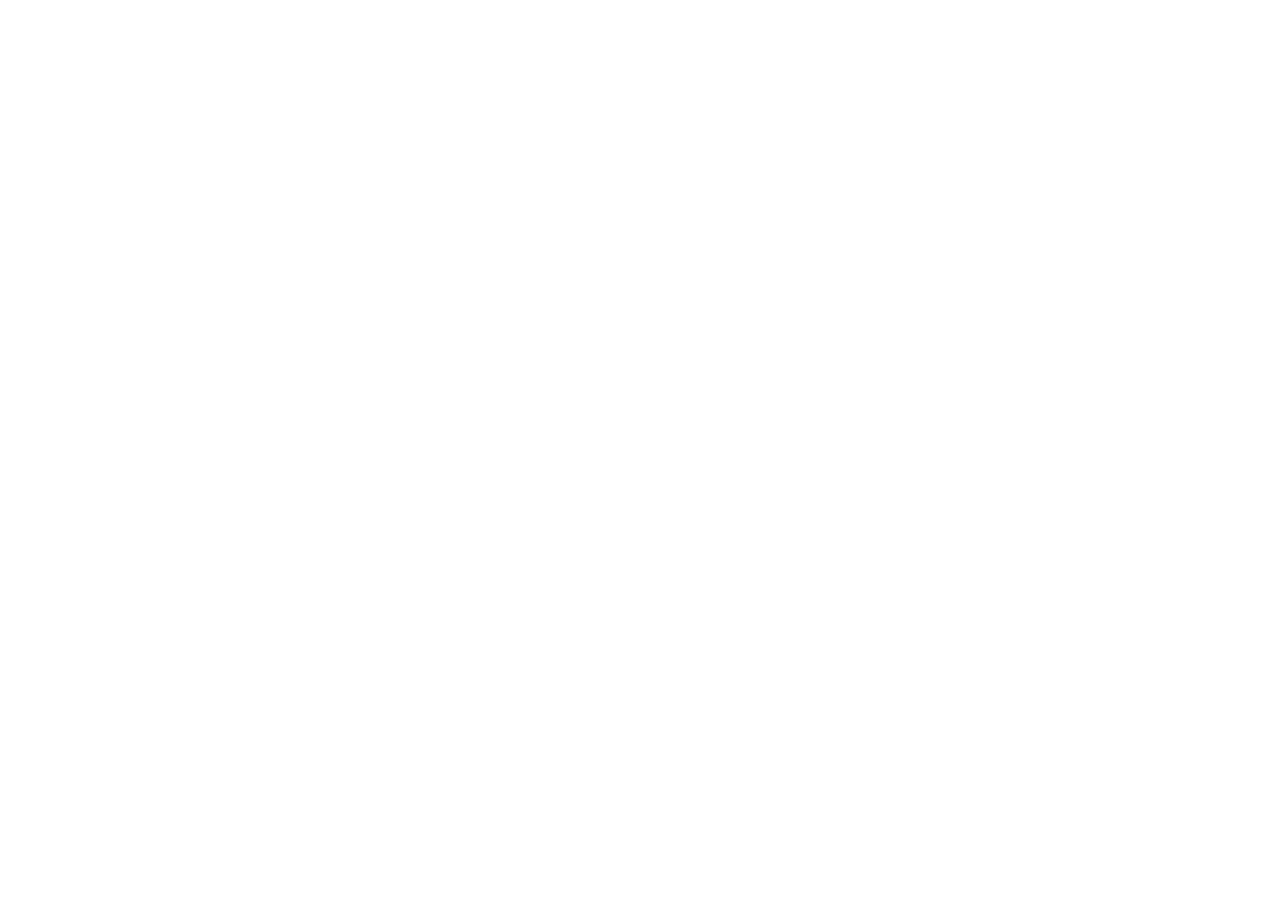
==== index.html @ 328430df "added initial files and added skeleton code for HTML pages" ====
<!DOCTYPE html>
<html lang="en">

<head>
    <meta charset="UTF-8">
    <meta http-equiv="X-UA-Compatible" content="IE=edge">
    <meta name="viewport" content="width=device-width, initial-scale=1.0">
    <title>2022 F1 Fantasy Home Page</title>
    <link href="https://cdn.jsdelivr.net/npm/bootstrap@5.1.3/dist/css/bootstrap.min.css" rel="stylesheet"
        integrity="sha384-1BmE4kWBq78iYhFldvKuhfTAU6auU8tT94WrHftjDbrCEXSU1oBoqyl2QvZ6jIW3" crossorigin="anonymous">
    <link rel="stylesheet" href="./assets/css/style.csss">
</head>

<body>









    <!-- scripts for Bootstrap related JS and custom JS -->
    <script src="https://cdn.jsdelivr.net/npm/@popperjs/core@2.10.2/dist/umd/popper.min.js"
        integrity="sha384-7+zCNj/IqJ95wo16oMtfsKbZ9ccEh31eOz1HGyDuCQ6wgnyJNSYdrPa03rtR1zdB"
        crossorigin="anonymous"></script>
    <script src="https://cdn.jsdelivr.net/npm/bootstrap@5.1.3/dist/js/bootstrap.min.js"
        integrity="sha384-QJHtvGhmr9XOIpI6YVutG+2QOK9T+ZnN4kzFN1RtK3zEFEIsxhlmWl5/YESvpZ13"
        crossorigin="anonymous"></script>
    <script src="./assets/js/script.js"></script>
</body>

</html>
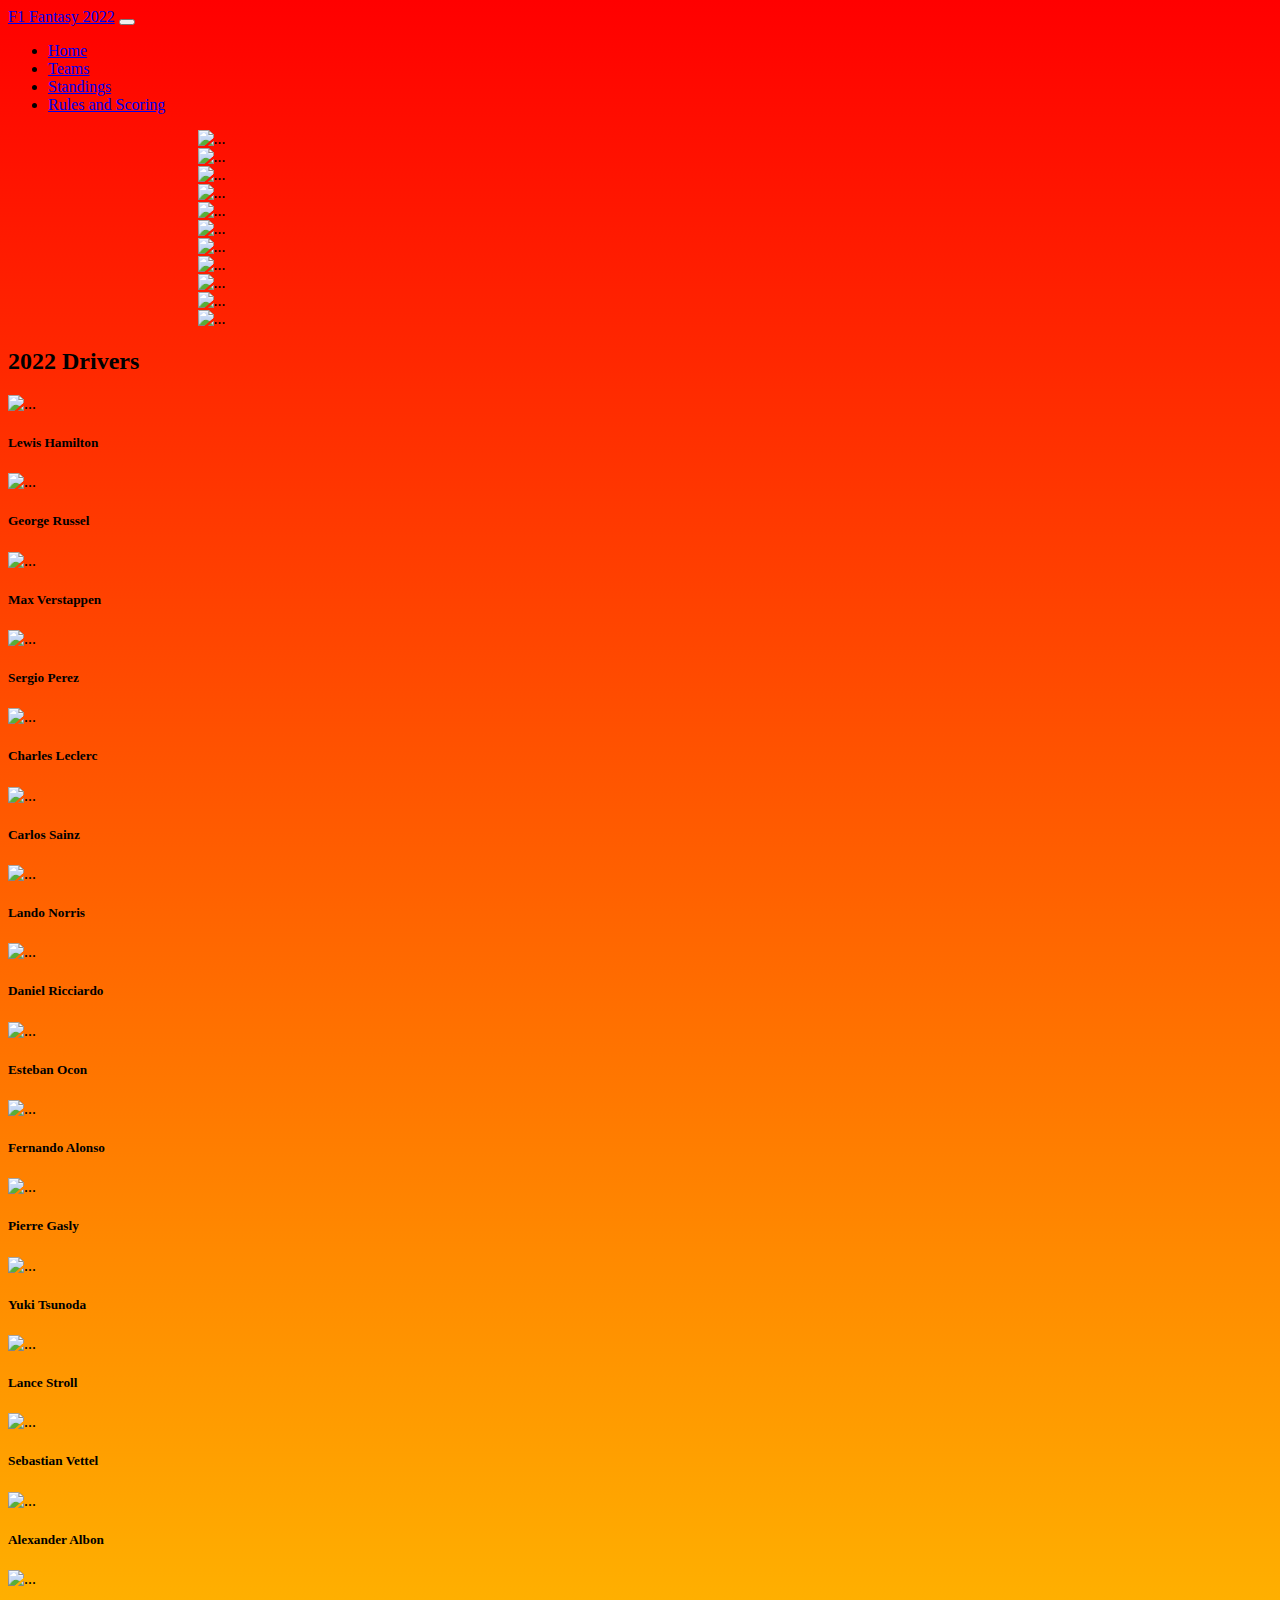
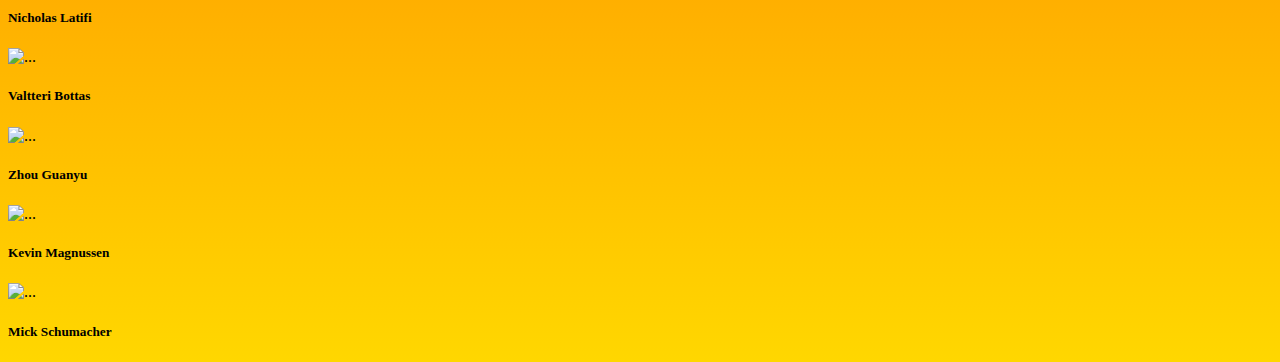
==== commit 444a8162: "added content to teams.html" ====
--- a/index.html
+++ b/index.html
@@ -8,13 +8,278 @@
     <title>2022 F1 Fantasy Home Page</title>
     <link href="https://cdn.jsdelivr.net/npm/bootstrap@5.1.3/dist/css/bootstrap.min.css" rel="stylesheet"
         integrity="sha384-1BmE4kWBq78iYhFldvKuhfTAU6auU8tT94WrHftjDbrCEXSU1oBoqyl2QvZ6jIW3" crossorigin="anonymous">
-    <link rel="stylesheet" href="./assets/css/style.csss">
+    <link rel="stylesheet" href="./assets/css/style.css">
 </head>
 
-<body>
-
-
-
+<body class="home">
+
+    <!-- nav bar -->
+    <nav class="navbar navbar-expand-lg navbar-dark bg-danger sticky-top">
+        <div class="container-fluid">
+            <a class="navbar-brand fs-2" href="#">F1 Fantasy 2022</a>
+            <button class="navbar-toggler" type="button" data-bs-toggle="collapse" data-bs-target="#navbarNav"
+                aria-controls="navbarNav" aria-expanded="false" aria-label="Toggle navigation">
+                <span class="navbar-toggler-icon"></span>
+            </button>
+            <div class="collapse navbar-collapse" id="navbarNav">
+                <ul class="navbar-nav">
+                    <li class="nav-item">
+                        <a class="nav-link active fs-4" aria-current="page" href="./index.html">Home</a>
+                    </li>
+                    <li class="nav-item">
+                        <a class="nav-link fs-4" href="./teams.html">Teams</a>
+                    </li>
+                    <li class="nav-item">
+                        <a class="nav-link fs-4" href="./standings.html">Standings</a>
+                    </li>
+                    <li class="nav-item">
+                        <a class="nav-link fs-4" href="./rules.html">Rules and Scoring</a>
+                    </li>
+                </ul>
+            </div>
+        </div>
+    </nav>
+
+    <!-- Carousel of every team and driver -->
+    <div class="imagesCarousel border border-dark border-5 my-5">
+        <div id="carouselExampleSlidesOnly" class="carousel slide" data-bs-ride="carousel">
+            <div class="carousel-inner">
+                <div class="carousel-item active" data-bs-interval="5000">
+                    <img src="./assets/images/allTeams.jpeg" class="d-block w-100" alt="...">
+                </div>
+                <div class="carousel-item" data-bs-interval="5000">
+                    <img src="./assets/images/alfaRomeo.jpeg" class="d-block w-100" alt="...">
+                </div>
+                <div class="carousel-item" data-bs-interval="5000">
+                    <img src="./assets/images/alpine.jpeg" class="d-block w-100" alt="...">
+                </div>
+                <div class="carousel-item" data-bs-interval="5000">
+                    <img src="./assets/images/aston.jpeg" class="d-block w-100" alt="...">
+                </div>
+                <div class="carousel-item" data-bs-interval="5000">
+                    <img src="./assets/images/haas.jpeg" class="d-block w-100" alt="...">
+                </div>
+                <div class="carousel-item" data-bs-interval="5000">
+                    <img src="./assets/images/maclaren.jpeg" class="d-block w-100" alt="...">
+                </div>
+                <div class="carousel-item" data-bs-interval="5000">
+                    <img src="./assets/images/merc.jpeg" class="d-block w-100" alt="...">
+                </div>
+                <div class="carousel-item" data-bs-interval="5000">
+                    <img src="./assets/images/rari.jpeg" class="d-block w-100" alt="...">
+                </div>
+                <div class="carousel-item" data-bs-interval="5000">
+                    <img src="./assets/images/RB.jpeg" class="d-block w-100" alt="...">
+                </div>
+                <div class="carousel-item" data-bs-interval="5000">
+                    <img src="./assets/images/tauri.jpeg" class="d-block w-100" alt="...">
+                </div>
+                <div class="carousel-item" data-bs-interval="5000">
+                    <img src="./assets/images/williams.jpeg" class="d-block w-100" alt="...">
+                </div>
+            </div>
+        </div>
+    </div>
+
+    <div class="container driversLineup ">
+
+        <h2 class="text-center fs-1">2022 Drivers</h2>
+        <div class="row my-3">
+            <div class="col-3">
+                <div class="card-transparent" style="width: 18rem;">
+                    <img src="https://www.formula1.com/content/dam/fom-website/drivers/L/LEWHAM01_Lewis_Hamilton/lewham01.png.transform/2col-retina/image.png"
+                        class="card-img-top" alt="...">
+                    <div class="card-body">
+                        <h5 class="card-title text-center">Lewis Hamilton</h5>
+                    </div>
+                </div>
+            </div>
+            <div class="col-3">
+                <div class="card-transparent" style="width: 18rem;">
+                    <img src="https://www.formula1.com/content/dam/fom-website/drivers/G/GEORUS01_George_Russell/georus01.png.transform/2col-retina/image.png"
+                        class="card-img-top" alt="...">
+                    <div class="card-body">
+                        <h5 class="card-title text-center">George Russel</h5>
+                    </div>
+                </div>
+            </div>
+            <div class="col-3">
+                <div class="card-transparent" style="width: 18rem;">
+                    <img src="https://www.formula1.com/content/dam/fom-website/drivers/M/MAXVER01_Max_Verstappen/maxver01.png.transform/2col-retina/image.png"
+                        class="card-img-top" alt="...">
+                    <div class="card-body">
+                        <h5 class="card-title text-center">Max Verstappen</h5>
+                    </div>
+                </div>
+            </div>
+            <div class="col-3">
+                <div class="card-transparent" style="width: 18rem;">
+                    <img src="https://www.formula1.com/content/dam/fom-website/drivers/S/SERPER01_Sergio_Perez/serper01.png.transform/2col-retina/image.png"
+                        class="card-img-top" alt="...">
+                    <div class="card-body">
+                        <h5 class="card-title text-center">Sergio Perez</h5>
+                    </div>
+                </div>
+            </div>
+        </div>
+
+        <div class="row my-3">
+            <div class="col-3">
+                <div class="card-transparent" style="width: 18rem;">
+                    <img src="https://www.formula1.com/content/dam/fom-website/drivers/C/CHALEC01_Charles_Leclerc/chalec01.png.transform/2col-retina/image.png"
+                        class="card-img-top" alt="...">
+                    <div class="card-body">
+                        <h5 class="card-title text-center">Charles Leclerc</h5>
+                    </div>
+                </div>
+            </div>
+            <div class="col-3">
+                <div class="card-transparent" style="width: 18rem;">
+                    <img src="https://www.formula1.com/content/dam/fom-website/drivers/C/CARSAI01_Carlos_Sainz/carsai01.png.transform/2col-retina/image.png"
+                        class="card-img-top" alt="...">
+                    <div class="card-body">
+                        <h5 class="card-title text-center">Carlos Sainz</h5>
+                    </div>
+                </div>
+            </div>
+            <div class="col-3">
+                <div class="card-transparent" style="width: 18rem;">
+                    <img src="https://www.formula1.com/content/dam/fom-website/drivers/L/LANNOR01_Lando_Norris/lannor01.png.transform/2col-retina/image.png"
+                        class="card-img-top" alt="...">
+                    <div class="card-body">
+                        <h5 class="card-title text-center">Lando Norris</h5>
+                    </div>
+                </div>
+            </div>
+            <div class="col-3">
+                <div class="card-transparent" style="width: 18rem;">
+                    <img src="https://www.formula1.com/content/dam/fom-website/drivers/D/DANRIC01_Daniel_Ricciardo/danric01.png.transform/2col-retina/image.png"
+                        class="card-img-top" alt="...">
+                    <div class="card-body">
+                        <h5 class="card-title text-center">Daniel Ricciardo</h5>
+                    </div>
+                </div>
+            </div>
+        </div>
+
+        <div class="row my-3">
+            <div class="col-3">
+                <div class="card-transparent" style="width: 18rem;">
+                    <img src="https://www.formula1.com/content/dam/fom-website/drivers/E/ESTOCO01_Esteban_Ocon/estoco01.png.transform/2col-retina/image.png"
+                        class="card-img-top" alt="...">
+                    <div class="card-body">
+                        <h5 class="card-title text-center">Esteban Ocon</h5>
+                    </div>
+                </div>
+            </div>
+            <div class="col-3">
+                <div class="card-transparent" style="width: 18rem;">
+                    <img src="https://www.formula1.com/content/dam/fom-website/drivers/F/FERALO01_Fernando_Alonso/feralo01.png.transform/2col-retina/image.png"
+                        class="card-img-top" alt="...">
+                    <div class="card-body">
+                        <h5 class="card-title text-center">Fernando Alonso</h5>
+                    </div>
+                </div>
+            </div>
+            <div class="col-3">
+                <div class="card-transparent" style="width: 18rem;">
+                    <img src="https://www.formula1.com/content/dam/fom-website/drivers/P/PIEGAS01_Pierre_Gasly/piegas01.png.transform/2col-retina/image.png"
+                        class="card-img-top" alt="...">
+                    <div class="card-body">
+                        <h5 class="card-title text-center">Pierre Gasly</h5>
+                    </div>
+                </div>
+            </div>
+            <div class="col-3">
+                <div class="card-transparent" style="width: 18rem;">
+                    <img src="https://www.formula1.com/content/dam/fom-website/drivers/Y/YUKTSU01_Yuki_Tsunoda/yuktsu01.png.transform/2col-retina/image.png"
+                        class="card-img-top" alt="...">
+                    <div class="card-body">
+                        <h5 class="card-title text-center">Yuki Tsunoda</h5>
+                    </div>
+                </div>
+            </div>
+        </div>
+
+        <div class="row my-3">
+            <div class="col-3">
+                <div class="card-transparent" style="width: 18rem;">
+                    <img src="https://www.formula1.com/content/dam/fom-website/drivers/L/LANSTR01_Lance_Stroll/lanstr01.png.transform/2col-retina/image.png"
+                        class="card-img-top" alt="...">
+                    <div class="card-body">
+                        <h5 class="card-title text-center">Lance Stroll</h5>
+                    </div>
+                </div>
+            </div>
+            <div class="col-3">
+                <div class="card-transparent" style="width: 18rem;">
+                    <img src="https://www.formula1.com/content/dam/fom-website/drivers/S/SEBVET01_Sebastian_Vettel/sebvet01.png.transform/2col-retina/image.png"
+                        class="card-img-top" alt="...">
+                    <div class="card-body">
+                        <h5 class="card-title text-center">Sebastian Vettel</h5>
+                    </div>
+                </div>
+            </div>
+            <div class="col-3">
+                <div class="card-transparent" style="width: 18rem;">
+                    <img src="https://www.formula1.com/content/dam/fom-website/drivers/A/ALEALB01_Alexander_Albon/alealb01.png.transform/2col-retina/image.png"
+                        class="card-img-top" alt="...">
+                    <div class="card-body">
+                        <h5 class="card-title text-center">Alexander Albon</h5>
+                    </div>
+                </div>
+            </div>
+            <div class="col-3">
+                <div class="card-transparent" style="width: 18rem;">
+                    <img src="https://www.formula1.com/content/dam/fom-website/drivers/N/NICLAF01_Nicholas_Latifi/niclaf01.png.transform/2col-retina/image.png"
+                        class="card-img-top" alt="...">
+                    <div class="card-body">
+                        <h5 class="card-title text-center">Nicholas Latifi</h5>
+                    </div>
+                </div>
+            </div>
+        </div>
+
+        <div class="row my-3">
+            <div class="col-3">
+                <div class="card-transparent" style="width: 18rem;">
+                    <img src="https://www.formula1.com/content/dam/fom-website/drivers/V/VALBOT01_Valtteri_Bottas/valbot01.png.transform/2col-retina/image.png"
+                        class="card-img-top" alt="...">
+                    <div class="card-body">
+                        <h5 class="card-title text-center">Valtteri Bottas</h5>
+                    </div>
+                </div>
+            </div>
+            <div class="col-3">
+                <div class="card-transparent" style="width: 18rem;">
+                    <img src="https://www.formula1.com/content/dam/fom-website/drivers/G/GUAZHO01_Guanyu_Zhou/guazho01.png.transform/2col-retina/image.png"
+                        class="card-img-top" alt="...">
+                    <div class="card-body">
+                        <h5 class="card-title text-center">Zhou Guanyu</h5>
+                    </div>
+                </div>
+            </div>
+            <div class="col-3">
+                <div class="card-transparent" style="width: 18rem;">
+                    <img src="https://www.formula1.com/content/dam/fom-website/drivers/K/KEVMAG01_Kevin_Magnussen/kevmag01.png.transform/2col-retina/image.png"
+                        class="card-img-top" alt="...">
+                    <div class="card-body">
+                        <h5 class="card-title text-center">Kevin Magnussen</h5>
+                    </div>
+                </div>
+            </div>
+            <div class="col-3">
+                <div class="card-transparent" style="width: 18rem;">
+                    <img src="https://www.formula1.com/content/dam/fom-website/drivers/M/MICSCH02_Mick_Schumacher/micsch02.png.transform/2col-retina/image.png"
+                        class="card-img-top" alt="...">
+                    <div class="card-body">
+                        <h5 class="card-title text-center">Mick Schumacher</h5>
+                    </div>
+                </div>
+            </div>
+        </div>
+
+    </div>
 
 
 
@@ -28,7 +293,6 @@
     <script src="https://cdn.jsdelivr.net/npm/bootstrap@5.1.3/dist/js/bootstrap.min.js"
         integrity="sha384-QJHtvGhmr9XOIpI6YVutG+2QOK9T+ZnN4kzFN1RtK3zEFEIsxhlmWl5/YESvpZ13"
         crossorigin="anonymous"></script>
-    <script src="./assets/js/script.js"></script>
 </body>
 
 </html>--- a/assets/css/style.css
+++ b/assets/css/style.css
@@ -0,0 +1,40 @@
+
+
+.imagesCarousel {
+    width: 70%;
+    margin: auto;
+}
+
+.carousel-item img {
+    height: 600px;
+}
+
+.home {
+    background:linear-gradient(red, gold);
+}
+.teams{
+    background-color:lightblue;
+}
+.standings{
+    background-color:palegreen;
+}
+.rules{
+    background-color: bisque;
+}
+
+.scoring {
+    margin: auto;
+}
+
+td {
+    font-size: 30px;
+}
+
+th {
+    font-size: 30px;
+}
+
+.rulesTitle {
+    text-decoration: underline;
+    text-underline-offset: 5px;
+}